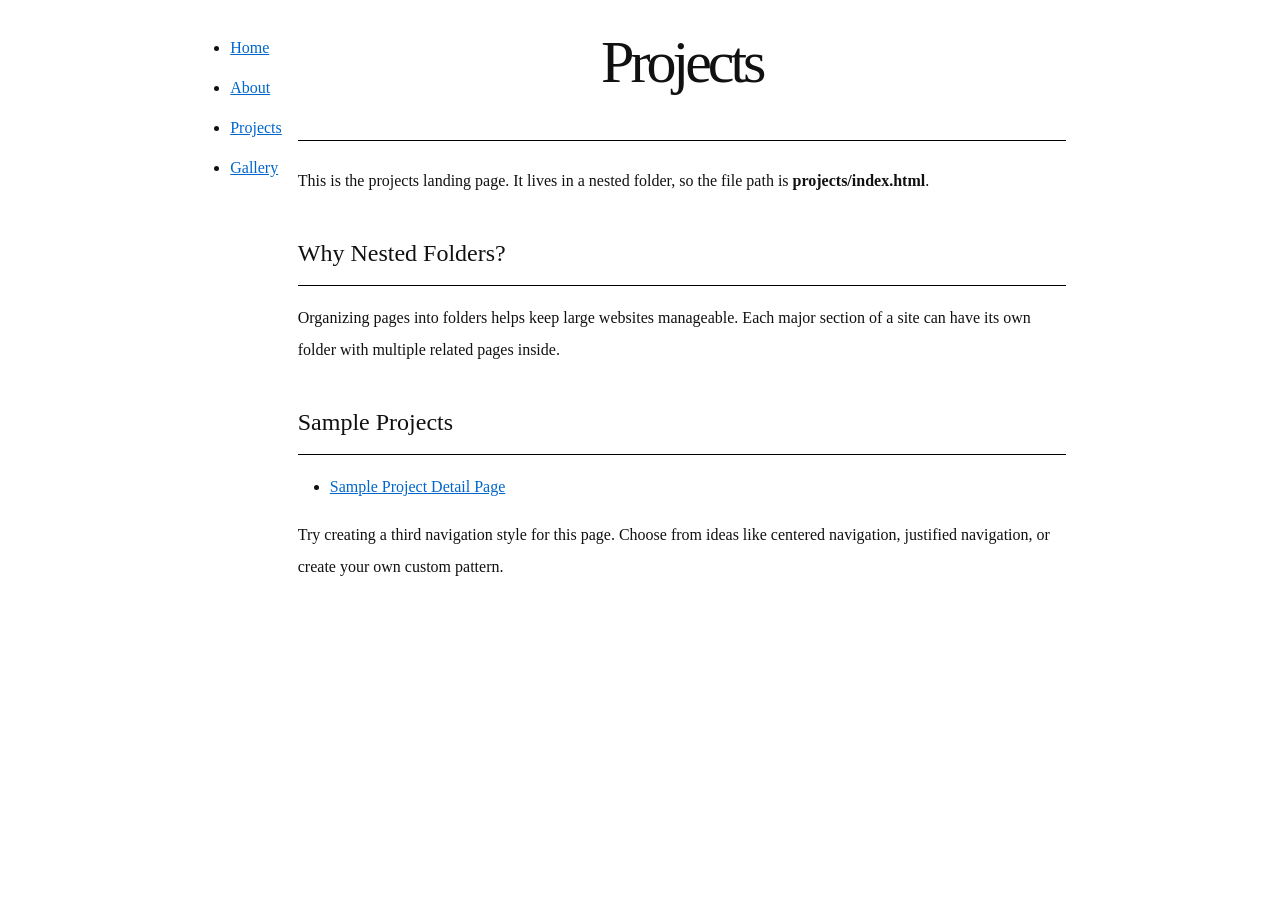
==== week-06-exercise-01/projects/index.html @ 9233ce35 "Fix navigation links and CSS paths" ====
<!DOCTYPE html>
<html lang="en">

<head>
  <meta charset="UTF-8">
  <meta name="viewport" content="width=device-width, initial-scale=1.0">
  <title>Navigation Lab - Projects</title>
  <link rel="stylesheet" href="../css/style.css">
</head>

<body>

  <nav>
    <ul>
      <li><a href="../index.html">Home</a></li>
      <li><a href="../about.html">About</a></li>
      <li><a href="index.html">Projects</a></li>
      <li><a href="../gallery/index.html">Gallery</a></li>
    </ul>
  </nav>

  <main>
    <h1>Projects</h1>

    <p>This is the projects landing page. It lives in a nested folder, so the file path is
      <strong>projects/index.html</strong>.
    </p>

    <h2>Why Nested Folders?</h2>

    <p>Organizing pages into folders helps keep large websites manageable. Each major section of a site can have its own
      folder with multiple related pages inside.</p>

    <h2>Sample Projects</h2>

    <ul>
      <li><a href="project-detail.html">Sample Project Detail Page</a></li>
    </ul>

    <p>Try creating a third navigation style for this page. Choose from ideas like centered navigation, justified
      navigation, or create your own custom pattern.</p>
  </main>

</body>

</html>
---- week-06-exercise-01/css/style.css ----
* {
  margin: 0;
  padding: 0;
  box-sizing: border-box;
}

body {
  font-family: "Times New Roman", serif;
  font-size: 16px;
  line-height: 2;
  color: #111111;
  background-color: #ffffff;
  display: flex;
  justify-content: center;
  align-items: flex-start;
  min-height: 100vh;
  padding: 32px 0;
}

main {
  max-width: 800px;
  width: 100%;
  padding: 0 16px;
}

h1 {
  font-size: 3.75rem;
  font-weight: normal;
  line-height: 1em;
  letter-spacing: -0.25rem;
  text-align: center;
  margin-bottom: 24px;
  padding-bottom: 48px;
  border-bottom: 1px solid rgba(0, 0, 0, 1);
}

h2 {
  font-size: 24px;
  font-weight: normal;
  margin-top: 32px;
  margin-bottom: 16px;
  padding-bottom: 8px;
  border-bottom: 1px solid rgba(0, 0, 0, 1);
}

p {
  margin-bottom: 16px;
}

ul {
  margin-left: 32px;
  margin-bottom: 16px;
}

li {
  margin-bottom: 8px;
}

a {
  color: #0066CC;
  text-decoration: underline;
}

a:hover {
  color: #004499;
}

code {
  font-family: monospace;
  background-color: #f5f5f5;
  padding: 2px 6px;
  border: 1px solid rgba(0, 0, 0, 0.25);
}

.nav-simple {
  position: fixed;
  left: 32px;
  top: 32px;
  width: 200px;
}

.nav-simple ul {
  list-style: none;
  margin: 0;
  padding: 0;
}

.nav-simple li {
  margin-bottom: 8px;
}

.nav-simple a {
  display: block;
  padding: 8px 16px;
  color: #0066CC;
  text-decoration: none;
  background-color: #fafafa;
  border: 1px solid rgba(0, 0, 0, 0.25);
  transition: background-color 0.3s ease, color 0.3s ease;
}

.nav-simple a:hover {
  background-color: #0066CC;
  color: #ffffff;
}

.nav-simple+main {
  margin-left: 232px;
}

.nav-horizontal {
  position: fixed;
  top: 0;
  left: 0;
  right: 0;
  background-color: #333333;
  padding: 0 32px;
  box-shadow: 0 2px 4px rgba(0, 0, 0, 0.1);
  z-index: 1000;
}

.nav-horizontal ul {
  list-style: none;
  margin: 0;
  padding: 0;
  display: flex;
  gap: 32px;
}

.nav-horizontal li {
  margin-bottom: 0;
}

.nav-horizontal a {
  display: block;
  padding: 16px 0;
  color: #ffffff;
  text-decoration: none;
  transition: color 0.3s ease;
}

.nav-horizontal a:hover {
  color: #0066CC;
}

.nav-horizontal+main {
  margin-top: 80px;
}

.nav-custom {}

.nav-custom ul {}

.nav-custom li {}

.nav-custom a {}

.nav-custom a:hover {}

@media (width >=480px) {}

@media (width >=1024px) {}
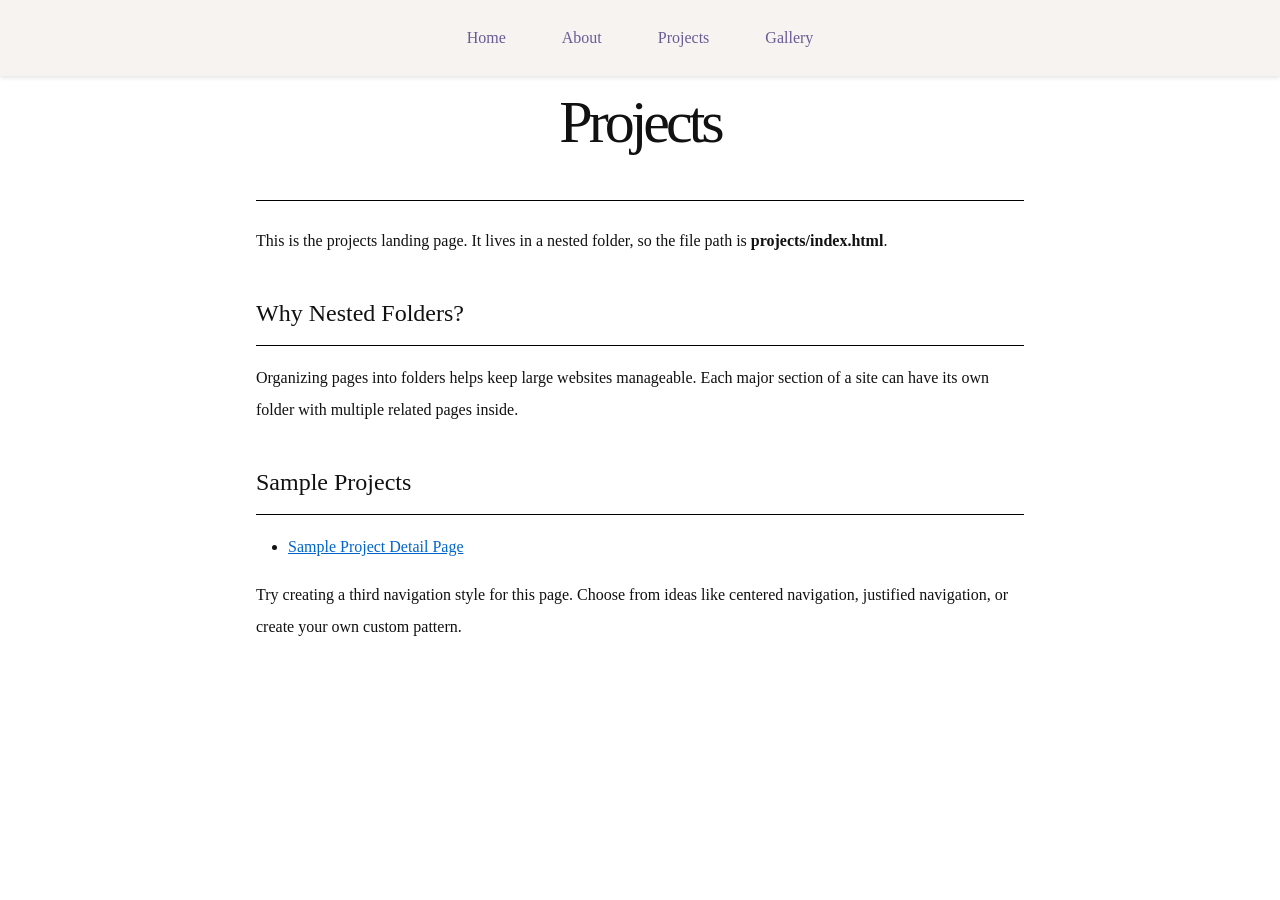
==== commit 5d74ee44: "Add and customize navigation patterns" ====
--- a/week-06-exercise-01/projects/index.html
+++ b/week-06-exercise-01/projects/index.html
@@ -10,7 +10,7 @@
 
 <body>
 
-  <nav>
+  <nav class="nav-custom">
     <ul>
       <li><a href="../index.html">Home</a></li>
       <li><a href="../about.html">About</a></li>
--- a/week-06-exercise-01/css/style.css
+++ b/week-06-exercise-01/css/style.css
@@ -147,15 +147,48 @@
   margin-top: 80px;
 }
 
-.nav-custom {}
+.nav-custom {
+  position: fixed;
+  top: 0;
+  left: 0;
+  right: 0;
+  background-color: #f7f3f0;
+  padding: 12px 32px;
+  box-shadow: 0 2px 4px rgba(0, 0, 0, 0.1);
+  z-index: 1000; /* Makes sure the nav stays on top of other elements */
+}
 
-.nav-custom ul {}
+.nav-custom ul {
+  list-style: none; /* Removes bullet points from the list */
+  margin: 0;
+  padding: 0;
+  display: flex; /* Shows list items in a row */
+  justify-content: center; /* Centers the menu horizontally */
+  gap: 24px; /* Space between each menu item */
+}
 
-.nav-custom li {}
+.nav-custom li {
+  margin: 0; /* Removes extra spacing around each list item */
+}
 
-.nav-custom a {}
+.nav-custom a {
+  display: block; /* Makes the link fill the area for easier clicking */
+  padding: 10px 16px;
+  color: #6b5b95;
+  text-decoration: none; /* Removes underline from links */
+  font-weight: 500;
+  border-radius: 6px; /* Rounds the corners of the link background */
+  transition: background-color 0.3s ease, color 0.3s ease; /* Smooth hover effects */
+}
 
-.nav-custom a:hover {}
+.nav-custom a:hover {
+  background-color: #6b5b95;
+  color: #ffffff;
+}
+
+.nav-custom + main {
+  margin-top: 60px; /* Pushes the main content down so nav doesn’t cover it */
+}
 
 @media (width >=480px) {}
 
